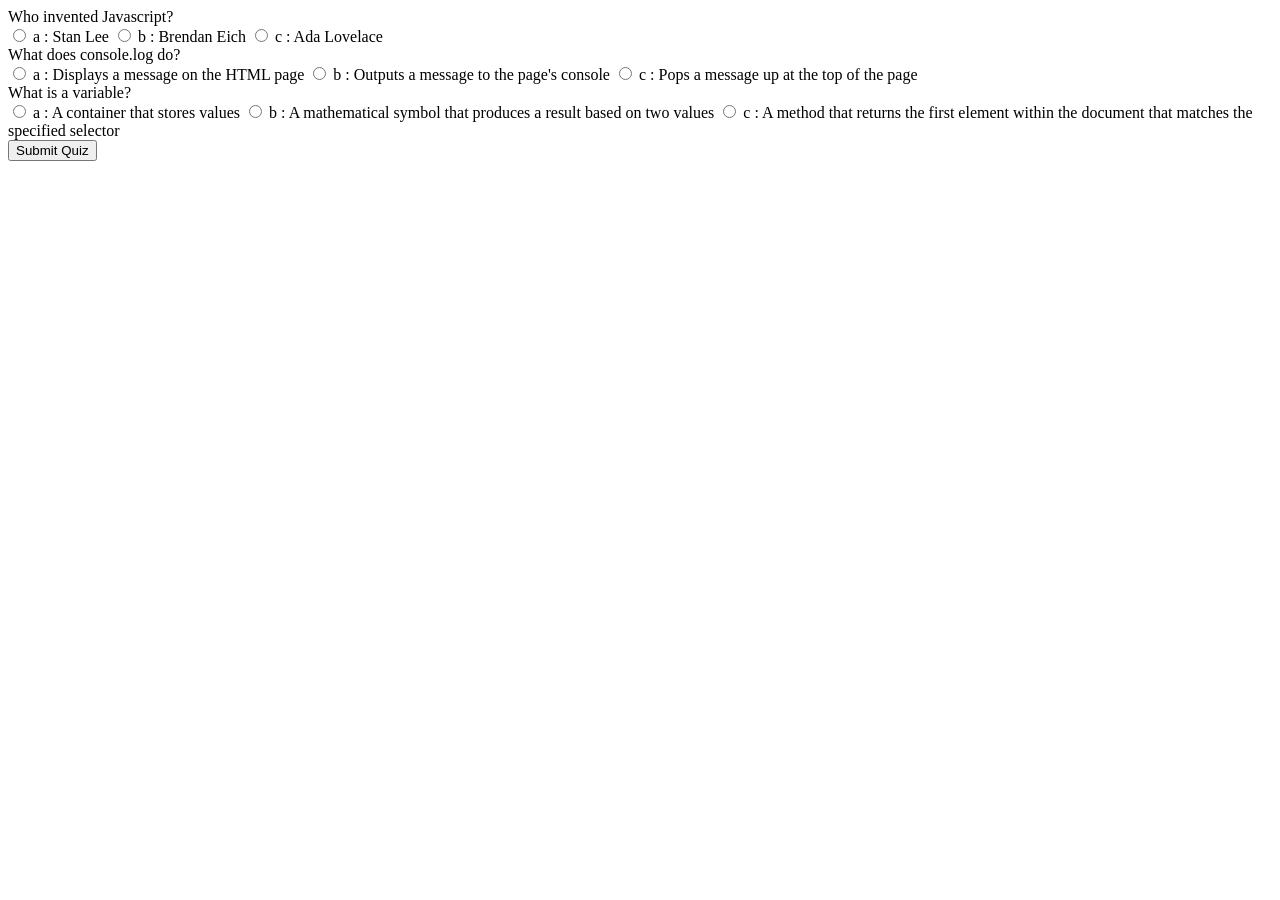
==== index.html @ a20de62c "quiz displays properly" ====
<!DOCTYPE html>
<html lang="en">
<head>
    <meta charset="UTF-8">
    <meta http-equiv="X-UA-Compatible" content="IE=edge">
    <meta name="viewport" content="width=device-width, initial-scale=1.0">
    <title>Document</title>
</head>
<body>
    <div id="quiz"></div>
    <button id="submit">Submit Quiz</button>
    <div id="results"></div>

    <script src="./assets/js/script.js"></script>
</body>
</html>
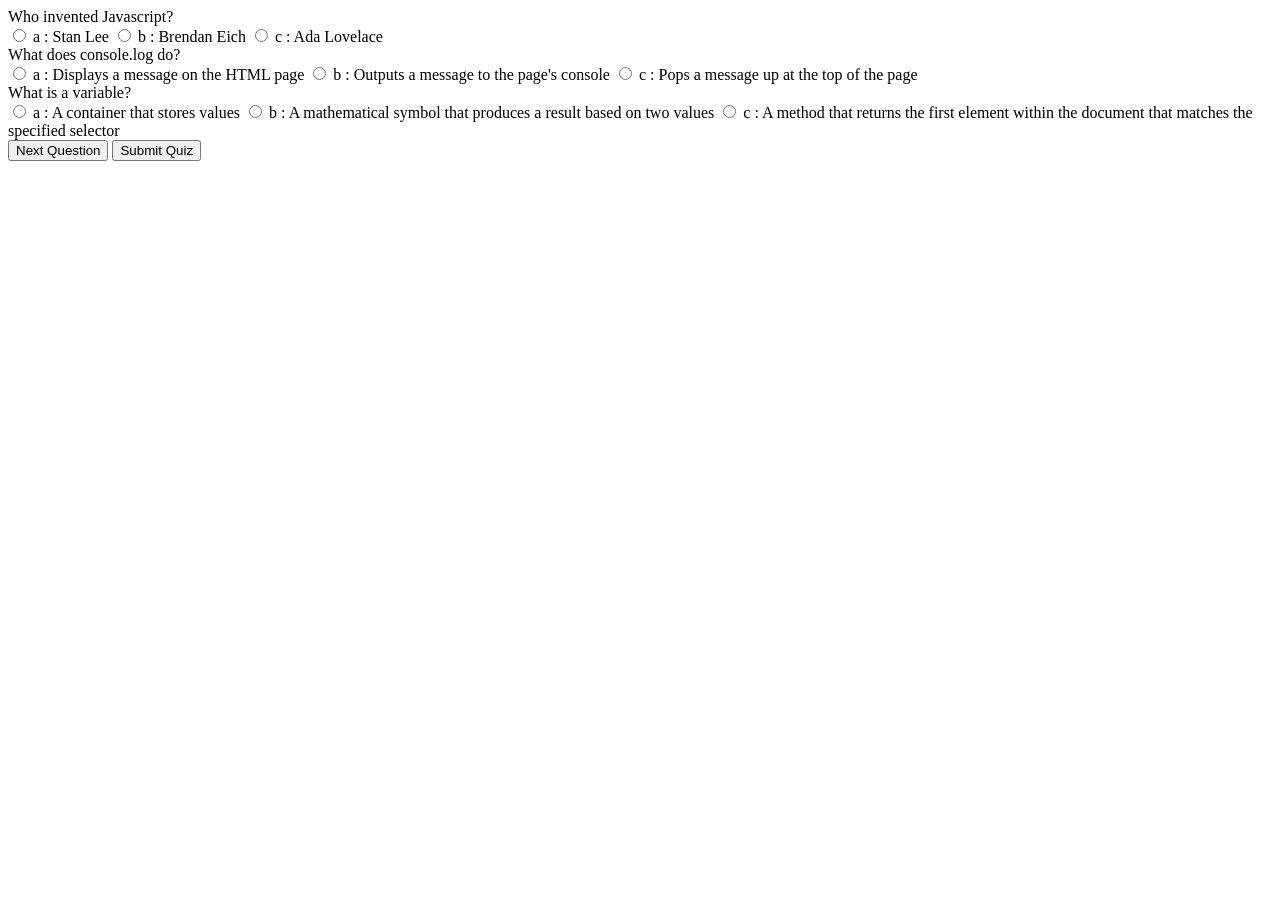
==== commit 3fa8b5d8: "pagination" ====
--- a/index.html
+++ b/index.html
@@ -5,9 +5,14 @@
     <meta http-equiv="X-UA-Compatible" content="IE=edge">
     <meta name="viewport" content="width=device-width, initial-scale=1.0">
     <title>Document</title>
+    <link rel="stylesheet" type="css" href="./assets/css/style.css">
 </head>
 <body>
-    <div id="quiz"></div>
+    <div class="quiz-container">
+        <div id="quiz"></div>
+    </div>
+    <button id="previous">Previous Question</button>
+    <button id="next">Next Question</button>
     <button id="submit">Submit Quiz</button>
     <div id="results"></div>
 
--- a/assets/css/style.css
+++ b/assets/css/style.css
@@ -0,0 +1,49 @@
+body{
+	font-size: 20px;
+	font-family: sans-serif;
+	color: #333;
+}
+.question{
+	font-weight: 600;
+}
+.answers {
+  margin-bottom: 20px;
+}
+.answers label{
+  display: block;
+}
+#submit{
+	font-family: sans-serif;
+	font-size: 20px;
+	background-color: #279;
+	color: #fff;
+	border: 0px;
+	border-radius: 3px;
+	padding: 20px;
+	cursor: pointer;
+	margin-bottom: 20px;
+}
+#submit:hover{
+	background-color: #38a;
+}
+
+.slide {
+    position: absolute;
+    left: 0px;
+    top: 0px;
+    width: 100%;
+    z-index: 1;
+    opacity: 0;
+    transition: opacity 0.5s;
+}
+
+.active-slide {
+    opacity: 1;
+    z-index: 2;
+}
+
+.quiz-container {
+    position: relative;
+    height: 200px;
+    margin-top: 400px;
+}
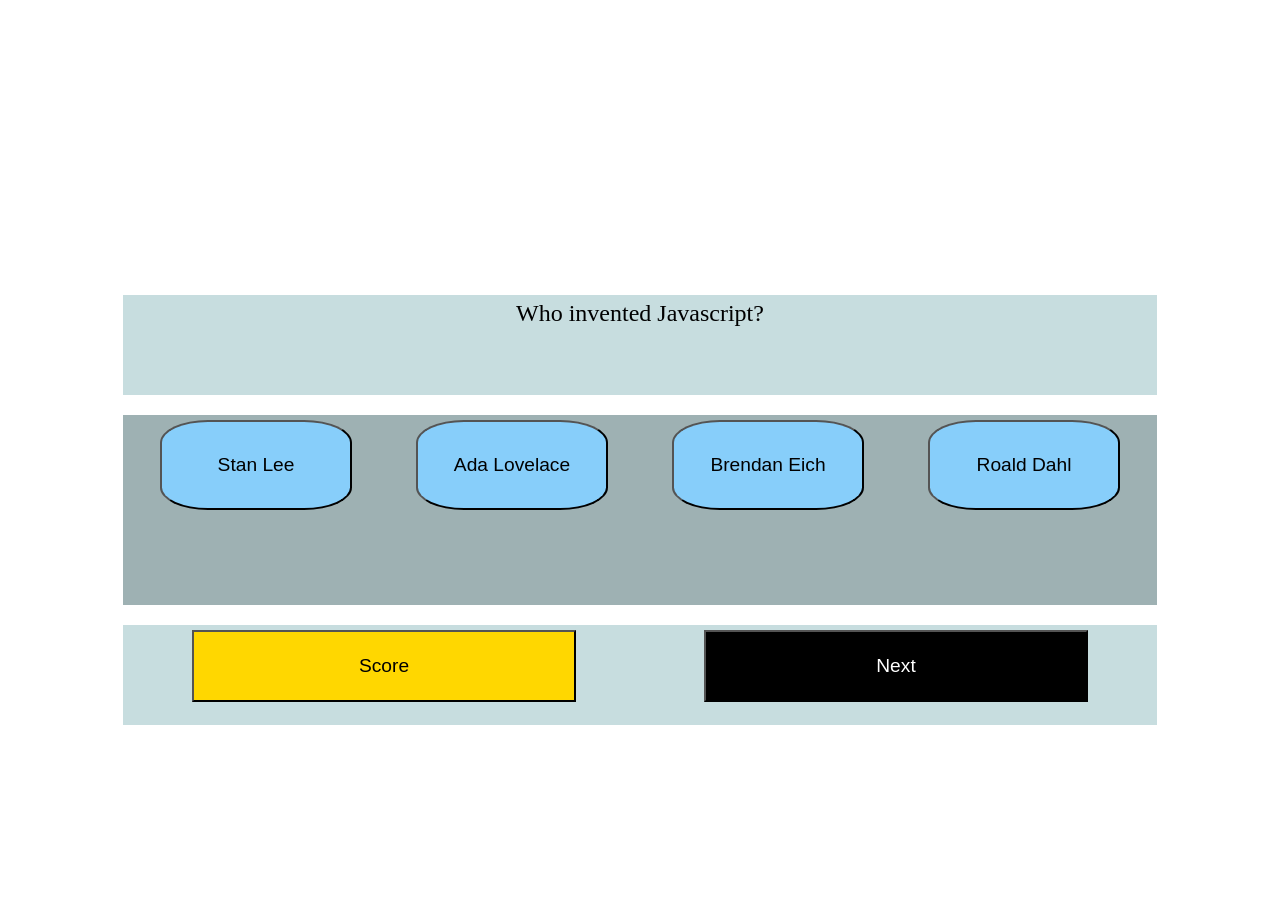
==== commit a84f36d3: "changed the HTML, CSS and JS" ====
--- a/index.html
+++ b/index.html
@@ -1,21 +1,34 @@
 <!DOCTYPE html>
 <html lang="en">
 <head>
-    <meta charset="UTF-8">
-    <meta http-equiv="X-UA-Compatible" content="IE=edge">
-    <meta name="viewport" content="width=device-width, initial-scale=1.0">
-    <title>Document</title>
-    <link rel="stylesheet" type="css" href="./assets/css/style.css">
+	<meta charset="UTF-8">
+	<meta http-equiv="X-UA-Compatible" content="IE=edge">
+	<meta name="viewport" content="width=device-width, initial-scale=1.0">
+	<link rel="stylesheet" href="./assets/css/style.css">
 </head>
+<title>Web APIs Challenge: Coding Quiz</title>
 <body>
-    <div class="quiz-container">
-        <div id="quiz"></div>
-    </div>
-    <button id="previous">Previous Question</button>
-    <button id="next">Next Question</button>
-    <button id="submit">Submit Quiz</button>
-    <div id="results"></div>
+	<div class="panel">
+		<div class="result">
 
-    <script src="./assets/js/script.js"></script>
+		</div>
+		<div class="quiz-container" id="question">
+			Question goes here.
+		</div>
+		<div class="answer-container">
+			<button class="answer" onclick="" id="an1" >answer1</button>
+	
+			<button class="answer" id="an2" >answer2</button>
+	
+			<button class="answer" id="an3">answer3</button>
+	
+			<button class="answer" id="an4">answer4</button>
+		</div>
+		<div class="navigation">
+			<button class="score">Score</button>
+			<button class="next">Next</button>
+		</div>
+	</div>
+	<script src="./assets/js/newscript.js"></script>
 </body>
-</html>+</html>
--- a/assets/css/style.css
+++ b/assets/css/style.css
@@ -1,49 +1,78 @@
+
 body{
-	font-size: 20px;
-	font-family: sans-serif;
-	color: #333;
+  padding: 0;
+  margin: 0;    
+  width:100vw;
+  height: 100vh;    
 }
-.question{
-	font-weight: 600;
+.panel{
+  height: 100vh;
+  display: flex;
+  flex-direction: column;
+  justify-content: center;
+  align-items: center;
 }
-.answers {
-  margin-bottom: 20px;
+.quiz-container{
+  margin: 10px;
+  padding: 5px;
+  width: 80vw;
+  height: 10vh;
+  background-color: #c7dddf;
+  font-size: x-large;
+  text-align: center;
+    
 }
-.answers label{
-  display: block;
+.result{
+  margin: 10px;
+  padding: 5px;
+  width:80vw;
+  height: 10vh;
+  text-align: center;
+  font-size: 50px;
+    
 }
-#submit{
-	font-family: sans-serif;
-	font-size: 20px;
-	background-color: #279;
-	color: #fff;
-	border: 0px;
-	border-radius: 3px;
-	padding: 20px;
-	cursor: pointer;
-	margin-bottom: 20px;
+.answer-container{
+  display: flex;
+  justify-content: space-around; 
+  margin: 10px;
+  padding: 5px;
+  width: 80vw;
+  height: 20vh;
+  background-color: #9eb1b3;   
+      
 }
-#submit:hover{
-	background-color: #38a;
+.answer{    
+  padding: 10px;
+  width: 15vw;
+  height: 10vh;
+  font-size: larger;
+  background-color: lightskyblue;
+  border-radius: 25%;
+}
+.answer:hover{
+  background-color: lightgoldenrodyellow;
+}
+.navigation{
+  width: 80vw;
+  height: 10vh;
+  margin: 10px;
+  padding: 5px;
+  display: flex;
+  justify-content: space-around;
+  background-color:#c7dddf;
 }
 
-.slide {
-    position: absolute;
-    left: 0px;
-    top: 0px;
-    width: 100%;
-    z-index: 1;
-    opacity: 0;
-    transition: opacity 0.5s;
+.score,.next{
+  width:30vw;
+  height: 8vh;
+  padding: 5px;
+  font-size: larger;
 }
-
-.active-slide {
-    opacity: 1;
-    z-index: 2;
+.score{
+  
+  background-color: gold;
 }
-
-.quiz-container {
-    position: relative;
-    height: 200px;
-    margin-top: 400px;
+.next{
+  color: white;
+  background-color: black ;
 }
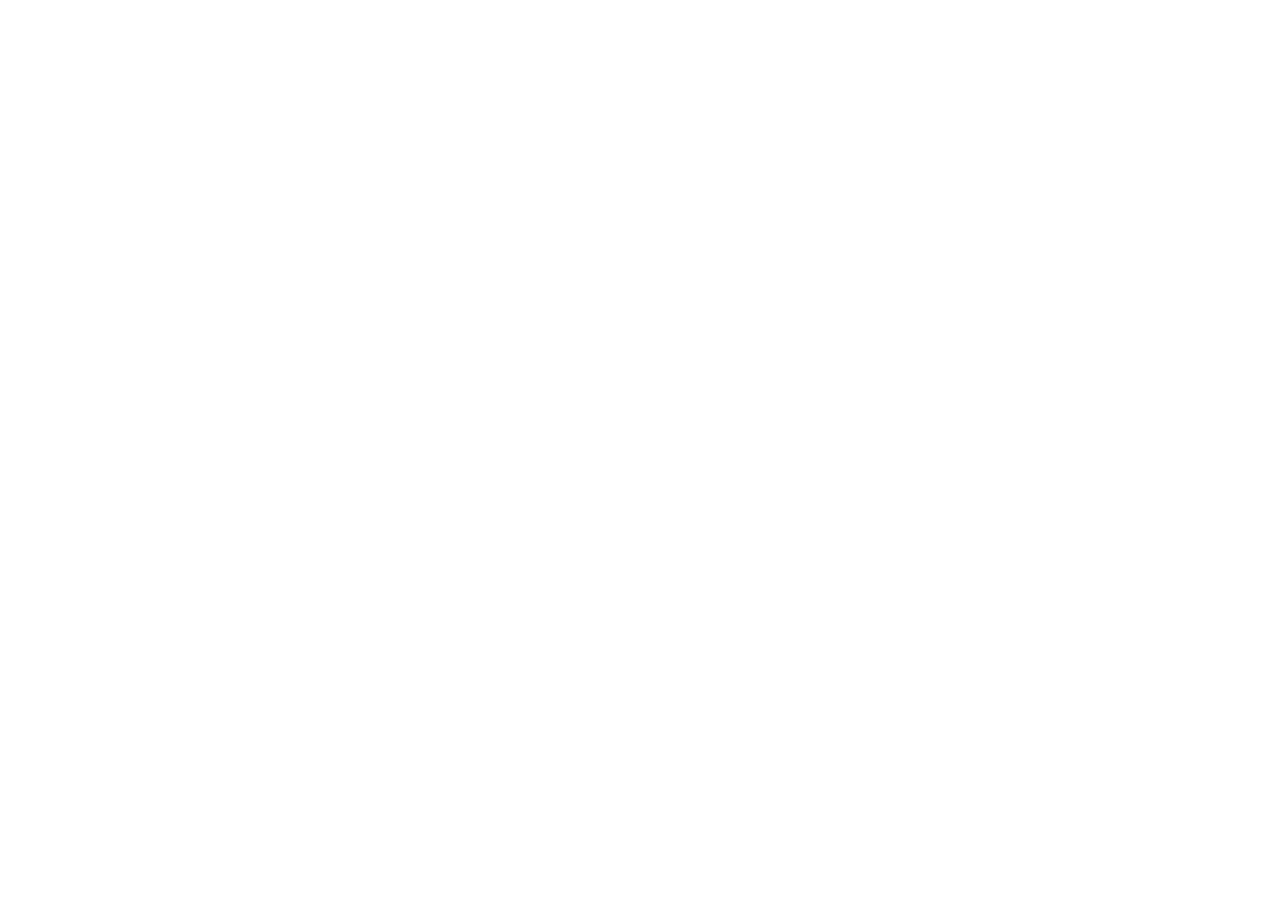
==== commit 15d6bc15: "blergh, working on the pagination" ====
--- a/index.html
+++ b/index.html
@@ -1,4 +1,4 @@
-<!DOCTYPE html>
+<!-- <!DOCTYPE html>
 <html lang="en">
 <head>
 	<meta charset="UTF-8">
@@ -31,4 +31,4 @@
 	</div>
 	<script src="./assets/js/newscript.js"></script>
 </body>
-</html>
+</html> -->
--- a/assets/css/style.css
+++ b/assets/css/style.css
@@ -1,4 +1,4 @@
-
+/* 
 body{
   padding: 0;
   margin: 0;    
@@ -75,4 +75,4 @@
 .next{
   color: white;
   background-color: black ;
-}+} */
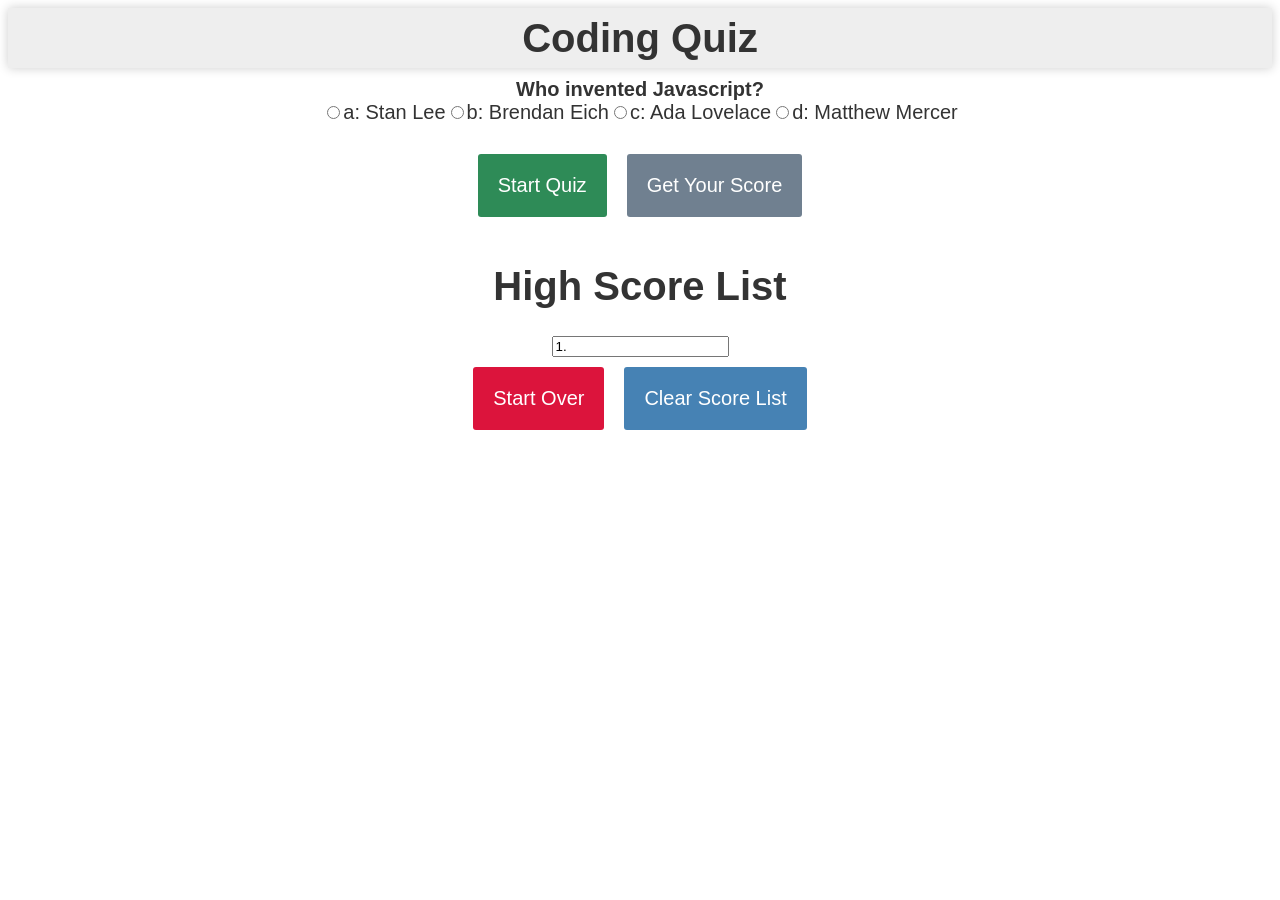
==== commit 17639bfc: "removed unneeded folder" ====
--- a/index.html
+++ b/index.html
@@ -1,34 +1,37 @@
-<!-- <!DOCTYPE html>
+<!DOCTYPE html>
 <html lang="en">
 <head>
-	<meta charset="UTF-8">
-	<meta http-equiv="X-UA-Compatible" content="IE=edge">
-	<meta name="viewport" content="width=device-width, initial-scale=1.0">
-	<link rel="stylesheet" href="./assets/css/style.css">
+    <meta charset="UTF-8">
+    <meta http-equiv="X-UA-Compatible" content="IE=edge">
+    <meta name="viewport" content="width=device-width, initial-scale=1.0">
+    <link rel="stylesheet" href="./assets/css/style.css">
+    <title>Week 4 Challenge: Web APIs Coding Quiz</title>
 </head>
-<title>Web APIs Challenge: Coding Quiz</title>
-<body>
-	<div class="panel">
-		<div class="result">
-
-		</div>
-		<div class="quiz-container" id="question">
-			Question goes here.
-		</div>
-		<div class="answer-container">
-			<button class="answer" onclick="" id="an1" >answer1</button>
-	
-			<button class="answer" id="an2" >answer2</button>
-	
-			<button class="answer" id="an3">answer3</button>
-	
-			<button class="answer" id="an4">answer4</button>
-		</div>
-		<div class="navigation">
-			<button class="score">Score</button>
-			<button class="next">Next</button>
-		</div>
-	</div>
-	<script src="./assets/js/newscript.js"></script>
+<body>    
+     <header>
+            <h1>Coding Quiz</h1>
+        </header>   
+    <div class="container" id="quiz">        
+        <div id="time">Time: 0</div>
+    </div>
+    <div class="btn-cont">  
+        <button id="start">Start Quiz</button>
+        <button id="submit">Get Your Score</button>
+        <!-- <div class="paginate">
+            <a href="#">Main</a>
+        </div> -->
+    </div>
+    <div id="score"></div>
+    <div class="last">
+        <h1 class="hsl">High Score List</h1>
+        <div class="score-input">
+            <input type="text" readonly class="form-control-plaintext" id="email" value="1."/>
+        </div>
+        <div class="btn-cont">
+            <button id="reset" class="btn" onclick="init()">Start Over</button>
+            <button id="clear" class="btn" onclick="clear()">Clear Score List</button>
+        </div>
+    </div>
+    <script src="./assets/js/index.js"></script>
 </body>
-</html> -->
+</html>
--- a/assets/css/style.css
+++ b/assets/css/style.css
@@ -1,78 +1,117 @@
-/* 
 body{
-  padding: 0;
-  margin: 0;    
-  width:100vw;
-  height: 100vh;    
+	font-size: 20px;
+	font-family: Arial, Helvetica, sans-serif;
+	color: #333;
 }
-.panel{
-  height: 100vh;
-  display: flex;
-  flex-direction: column;
-  justify-content: center;
-  align-items: center;
+.question{
+	font-weight: 600;
 }
-.quiz-container{
-  margin: 10px;
-  padding: 5px;
-  width: 80vw;
-  height: 10vh;
-  background-color: #c7dddf;
-  font-size: x-large;
-  text-align: center;
-    
+.answers {
+    margin-bottom: 20px;
 }
-.result{
-  margin: 10px;
-  padding: 5px;
-  width:80vw;
-  height: 10vh;
-  text-align: center;
-  font-size: 50px;
-    
+#start {
+	font-family: sans-serif;
+	font-size: 20px;
+	background-color: seagreen;
+	color: #fff;
+	border: 0px;
+	border-radius: 3px;
+	padding: 20px;
+	cursor: pointer;
+	margin-top: 10px;
+	margin-bottom: 20px;
+	margin-right: 10px;
 }
-.answer-container{
-  display: flex;
-  justify-content: space-around; 
-  margin: 10px;
-  padding: 5px;
-  width: 80vw;
-  height: 20vh;
-  background-color: #9eb1b3;   
-      
+#start:hover{
+	background-color: springgreen;
+	font-size: 120%;
 }
-.answer{    
-  padding: 10px;
-  width: 15vw;
-  height: 10vh;
-  font-size: larger;
-  background-color: lightskyblue;
-  border-radius: 25%;
+#time {
+	display: flex;
+	justify-content: center;
+	align-items: center;
+ 	text-align: center;
+	font-size: 110%;
+	margin-bottom: 30px;
 }
-.answer:hover{
-  background-color: lightgoldenrodyellow;
+#submit{
+	font-family: sans-serif;
+	font-size: 20px;
+	background-color: slategray;
+	color: #fff;
+	border: 0px;
+	border-radius: 3px;
+	padding: 20px;
+	cursor: pointer;
+	margin-top: 10px;
+	margin-bottom: 20px;
+	margin-left: 10px;
 }
-.navigation{
-  width: 80vw;
-  height: 10vh;
-  margin: 10px;
-  padding: 5px;
-  display: flex;
-  justify-content: space-around;
-  background-color:#c7dddf;
+#submit:hover{
+	background-color: thistle;
+    font-size: 120%;
 }
 
-.score,.next{
-  width:30vw;
-  height: 8vh;
-  padding: 5px;
-  font-size: larger;
+#reset{
+	font-family: sans-serif;
+	font-size: 20px;
+	background-color: crimson;
+	color: #fff;
+	border: 0px;
+	border-radius: 3px;
+	padding: 20px;
+	cursor: pointer;
+	margin-top: 10px;
+	margin-bottom: 20px;
+	margin-right: 10px;
 }
-.score{
-  
-  background-color: gold;
+
+#reset:hover{
+	background-color: black;
+	font-size: 120%;
 }
-.next{
-  color: white;
-  background-color: black ;
-} */+
+#clear{
+	font-family: sans-serif;
+	font-size: 20px;
+	background-color: steelblue;
+	color: #fff;
+	border: 0px;
+	border-radius: 3px;
+	padding: 20px;
+	cursor: pointer;
+	margin-top: 10px;
+	margin-bottom: 20px;	
+	margin-left: 10px;
+}
+
+#clear:hover{
+	background-color: slateblue;
+	font-size: 120%;
+}
+.container{
+	text-align: center;
+}
+.btn-cont{
+	display: flex;
+	justify-content: center;
+	align-items: center;
+}
+.hsl{
+	text-align: center;
+}
+.score-input{
+	font-size: 120%;
+	display: flex;
+	justify-content: center;
+	align-items: center;
+}
+header{
+	display: flex;
+	justify-content: center;
+	align-items: center;
+	height: 60px;
+	background-color: #EEE;
+	box-shadow: 0px 0px 10px rgba(0, 0, 0, 0.2);
+	margin-bottom: 10px;
+}
